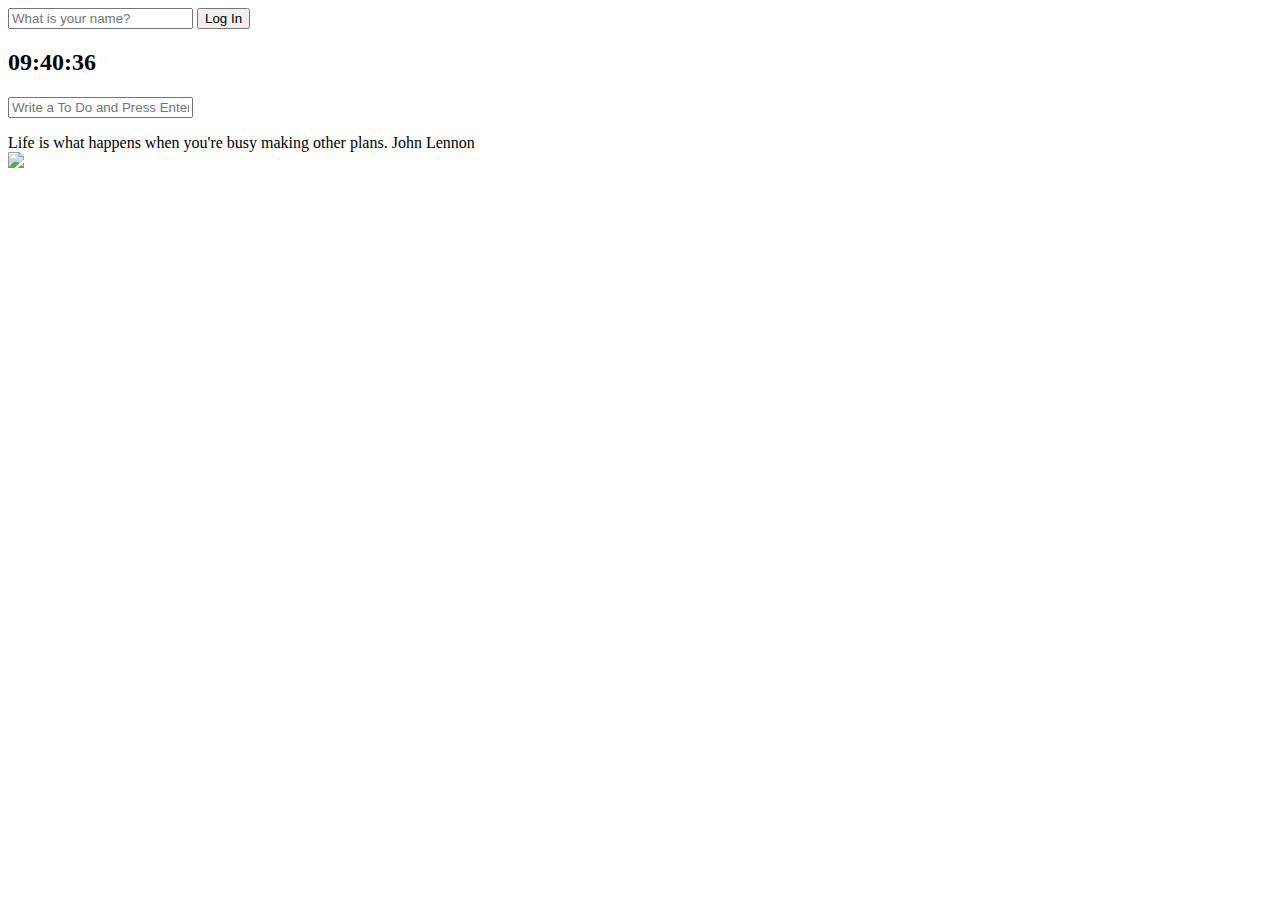
==== Vanilla JS_Challenge/Building a Chrome App with Vanilla JS/index.html @ 53f9622b "230203 Building a Chrome App with Vanilla JS" ====
<!DOCTYPE html>
<html lang="en">
  <head>
    <meta charset="UTF-8" />
    <meta name="viewport" content="width=device-width, initial-scale=1.0" />
    <link rel="stylesheet" href="css/style.css" />
    <title>Momentum App</title>
  </head>
  <body>
    <form class="hidden" id="login-form">
      <input
        required
        maxlength="15"
        type="text"
        placeholder="What is your name?"
      />
      <input type="submit" value="Log In" />
    </form>
    <h2 id="clock">00:00:00</h2>
    <h1 class="hidden" id="greeting"></h1>
    <form id="todo-form">
        <input type="text" placeholder="Write a To Do and Press Enter" required/>
    </form>
    <ul id="todo-list"></ul>
    <div id="quote">
      <span></span>
      <span></span>
    </div>
    <script src="js/greetings.js"></script>
    <script src="js/clock.js"></script>
    <script src="js/quotes.js"></script>
    <script src="js/todo.js"></script>
    <script src="js/background.js"></script>
  </body>
</html>
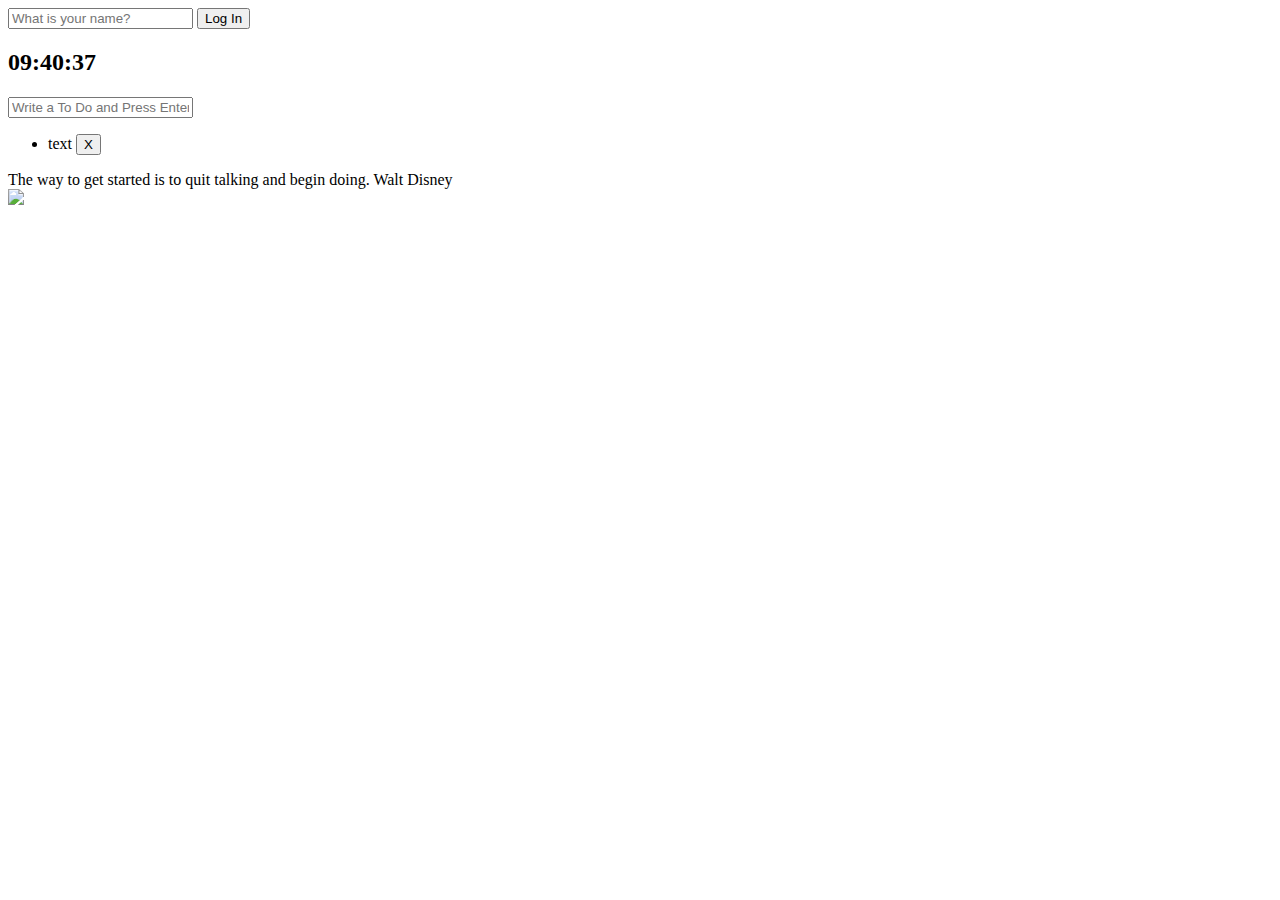
==== commit 590ce21e: "Saving To Dos" ====
--- a/Vanilla JS_Challenge/Building a Chrome App with Vanilla JS/index.html
+++ b/Vanilla JS_Challenge/Building a Chrome App with Vanilla JS/index.html
@@ -21,7 +21,12 @@
     <form id="todo-form">
         <input type="text" placeholder="Write a To Do and Press Enter" required/>
     </form>
-    <ul id="todo-list"></ul>
+    <ul id="todo-list">
+      <li>
+        <span>text</span>
+        <button>X</button>
+      </li>
+    </ul>
     <div id="quote">
       <span></span>
       <span></span>
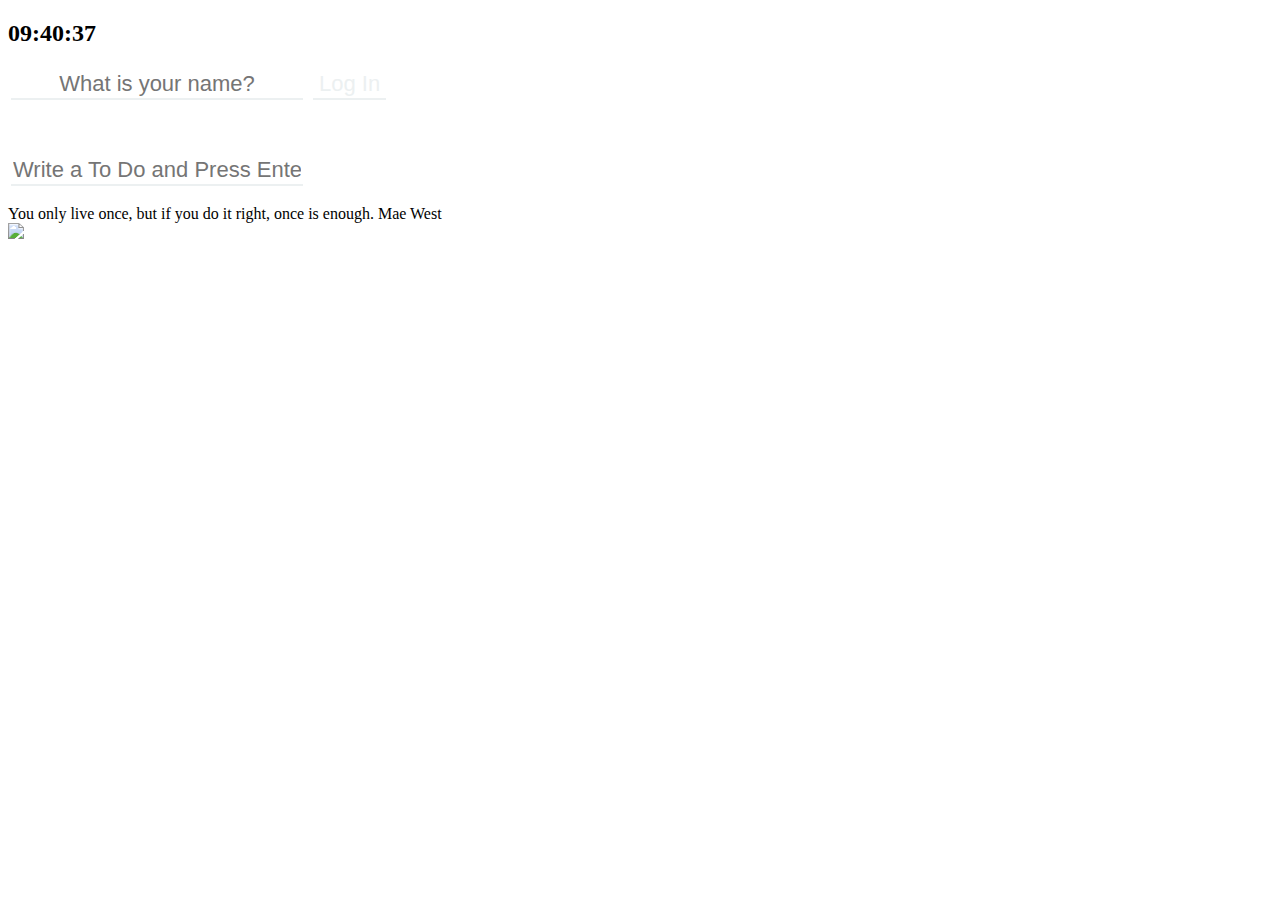
==== commit caf27b5a: "Project Making Chrome App, completed modifying" ====
--- a/Vanilla JS_Challenge/Building a Chrome App with Vanilla JS/index.html
+++ b/Vanilla JS_Challenge/Building a Chrome App with Vanilla JS/index.html
@@ -5,8 +5,16 @@
     <meta name="viewport" content="width=device-width, initial-scale=1.0" />
     <link rel="stylesheet" href="css/style.css" />
     <title>Momentum App</title>
+    <script>
+      var fileNm = ['img1.jpeg','img2.jpeg','img3.jpeg'];
+      function imgChange(){
+        var url = "url("+fileNm[Math.floor(Math.random()*3)]+")";
+        document.getElementById("bgGround").style.backgroundImage=url;
+      }
+    </script>
   </head>
   <body>
+    <h2 id="clock">00:00:00</h2>
     <form class="hidden" id="login-form">
       <input
         required
@@ -16,25 +24,24 @@
       />
       <input type="submit" value="Log In" />
     </form>
-    <h2 id="clock">00:00:00</h2>
     <h1 class="hidden" id="greeting"></h1>
     <form id="todo-form">
-        <input type="text" placeholder="Write a To Do and Press Enter" required/>
+      <input type="text" placeholder="Write a To Do and Press Enter" required />
     </form>
-    <ul id="todo-list">
-      <li>
-        <span>text</span>
-        <button>X</button>
-      </li>
-    </ul>
+    <ul id="todo-list"></ul>
     <div id="quote">
       <span></span>
       <span></span>
     </div>
+    <div id="weather">
+      <span></span>
+      <span></span>
+    </div>
+    <script src="js/background.js"></script>
     <script src="js/greetings.js"></script>
     <script src="js/clock.js"></script>
     <script src="js/quotes.js"></script>
     <script src="js/todo.js"></script>
-    <script src="js/background.js"></script>
+    <script src="js/weather.js"></script>
   </body>
 </html>--- a/Vanilla JS_Challenge/Building a Chrome App with Vanilla JS/css/style.css
+++ b/Vanilla JS_Challenge/Building a Chrome App with Vanilla JS/css/style.css
@@ -0,0 +1,135 @@
+body {
+    overflow: hidden;
+    background-repeat: no-repeat;
+    background-size: auto;
+}
+h1{
+    font-size: 112px;
+    margin-top:13%;
+    margin-bottom: 0px;
+}
+
+h1 {
+  color: #ecf0f1;
+  transition: color 0.5s ease-in-out;
+  text-align: center;
+  margin-bottom: 10px;
+  margin-top: 50px;
+  /* 컬러가 바뀔때 0.5초정도 시간을 두고 자연스럽게 바뀌게 하는 효과 */
+}
+
+.js-clock {
+  text-align: center;
+  margin-top: 120px;
+  margin-bottom: 10px;
+  border-bottom-width: 10px;
+  font-size: 70px;
+  font-family: "Times New Roman", Times, serif;
+}
+
+.js-form {
+  color: #ecf0f1;
+  text-align: center;
+}
+
+.js-toDoForm {
+  text-align: center;
+  padding-left: 13px;
+}
+
+.js-greetings {
+  color: #ecf0f1;
+  text-align: center;
+  border-left-width: 12px;
+  padding-left: 18px;
+  margin-top: 10px;
+  margin-bottom: 20px;
+  font-size: x-large;
+  font-family: Georgia;
+}
+.js-toDoList {
+  color: #ecf0f1;
+  text-align: center;
+  font-family: "Times New Roman", Times, serif;
+}
+h5{
+    font-weight: 100;
+    font-size: 22px;
+    margin-bottom: 10px;
+}
+
+input {
+    border: none;
+    background: transparent;
+    font-size: 22px;
+    margin: 3px;
+    text-align:center;
+    color: #ecf0f1;
+    border-bottom: 2px solid #ecf0f1;
+}
+
+ul {
+    margin-left: 40%;
+}
+
+li{
+    list-style: none;
+    font-size: 20px;
+    text-align:left;
+    color: #ecf0f1;
+}
+li:before{
+    content:'🤍';
+    display: inline;
+    vertical-align: left;
+    padding: 5px;
+}
+
+button{
+    border: none;
+    background: transparent;
+    font-size: 22px;
+}
+
+.form,
+.greetings {
+    display: none;
+}
+
+.showing{
+    display: block;
+    transition: color .5s ease-in-out;
+    font-size: 34px;
+    margin-top: 0px;
+}
+
+.bgImg{
+    position: absolute;
+    top:0;
+    left: 0;
+    width:100%;
+    height: 100%;
+    z-index: -1;
+    animation: fadeIn 0.5s linear;
+}
+
+.js-temp{
+    font-weight: 500;
+    font-size: 22px;
+    padding-left: 95%;
+}
+
+.js-place{
+    font-weight: 300;
+    font-size: 12px;
+    padding-left: 95%;
+}
+
+@keyframes fadeIn{
+    from {
+        opacity: 0;
+    }
+    to{
+        opacity : 1;
+    }
+}